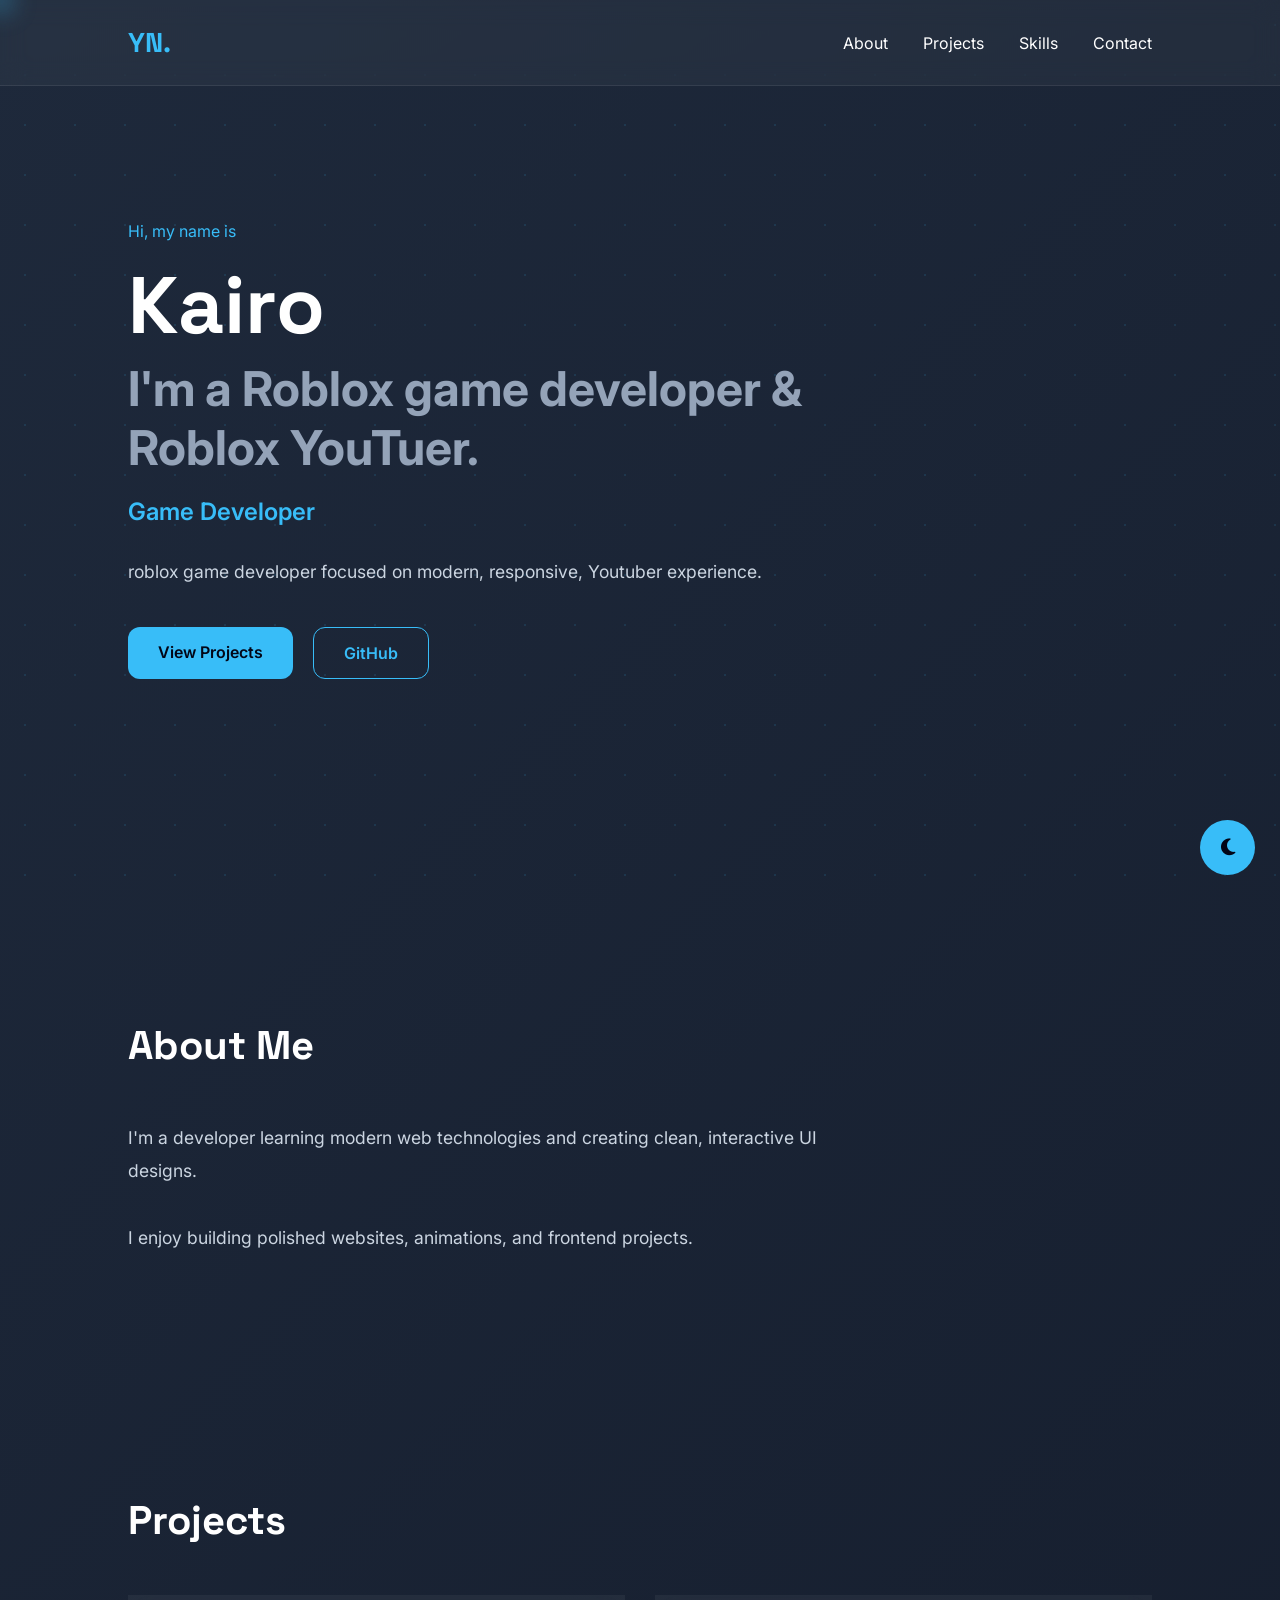
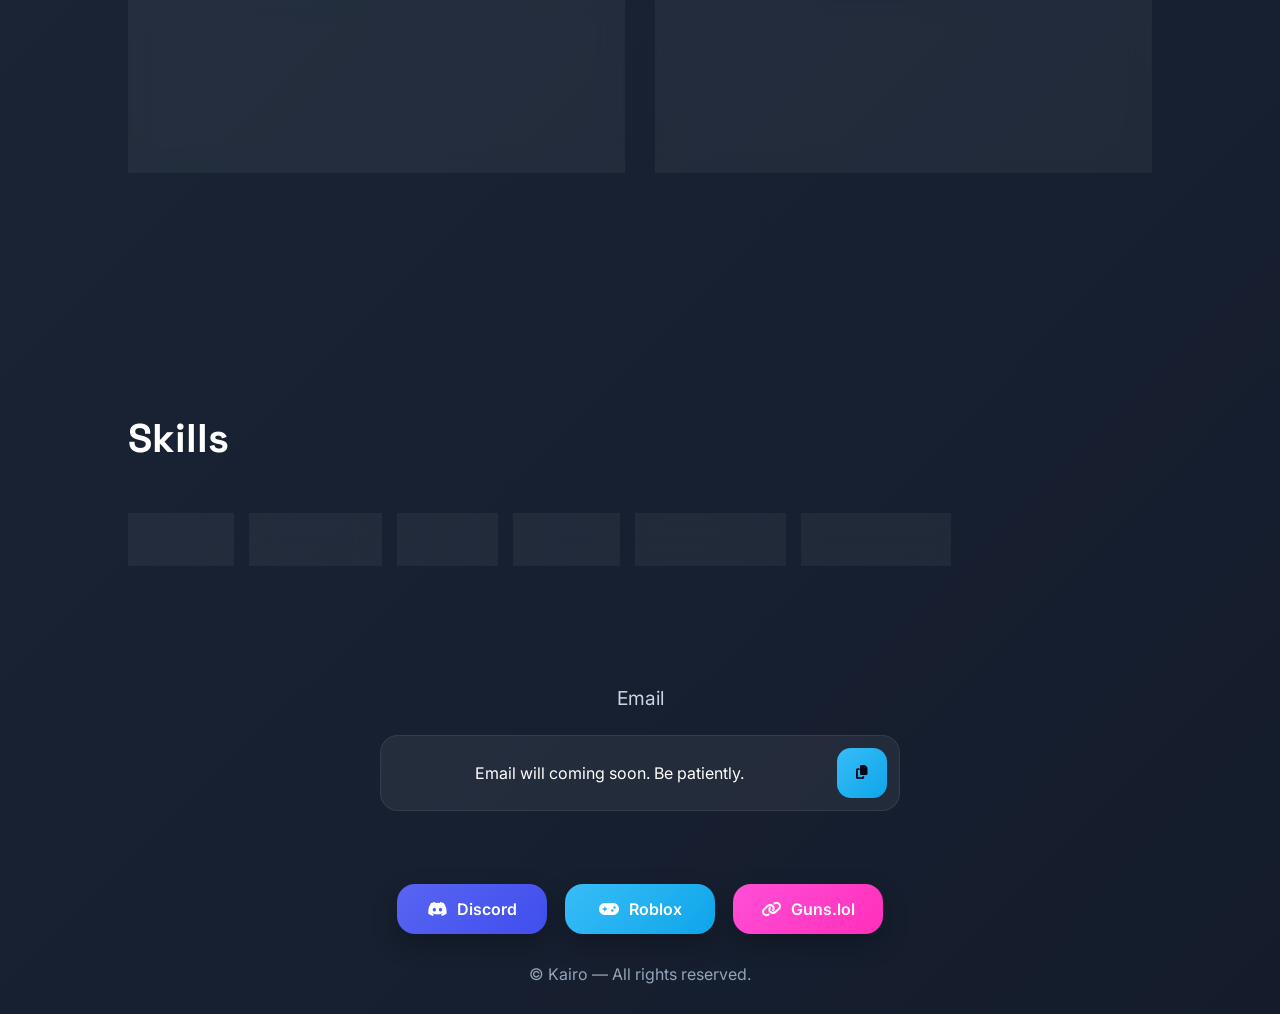
==== index.html @ af3f40e4 "Update index.html" ====
<!DOCTYPE html>
<html lang="en">
<head>
  <meta charset="UTF-8" />

  <meta
    name="viewport"
    content="width=device-width, initial-scale=1.0"
  />

  <link
  rel="icon"
  type="image/png"
  href="favicon.png"
  />
  
  <title>Kairo</title>

  <!-- GOOGLE FONTS -->

  <link rel="preconnect" href="https://fonts.googleapis.com">

  <link rel="preconnect" href="https://fonts.gstatic.com" crossorigin>

  <link
    href="https://fonts.googleapis.com/css2?family=Inter:wght@300;400;500;600;700&family=Space+Grotesk:wght@400;500;700&display=swap"
    rel="stylesheet"
  />

  <!-- FONT AWESOME -->

  <link
    rel="stylesheet"
    href="https://cdnjs.cloudflare.com/ajax/libs/font-awesome/6.5.1/css/all.min.css"
  />

  <link rel="stylesheet" href="style.css" />
</head>

<body>

  <!-- LOADER -->

<!-- LOADER -->

<div class="loader-wrapper">

  <div class="loader-container">

    <div class="loader"></div>

    <h1 class="loader-text">
      Initializing...
    </h1>

  </div>

</div>
  
  <!-- PARTICLES -->

  <div id="particles"></div>

  <!-- CURSOR -->

  <div class="cursor-glow"></div>

  <!-- NAVBAR -->

  <nav class="navbar">

    <div class="logo">YN.</div>

    <ul class="nav-links">

      <li><a href="#about">About</a></li>

      <li><a href="#projects">Projects</a></li>

      <li><a href="#skills">Skills</a></li>

      <li><a href="#contact">Contact</a></li>

    </ul>

  </nav>

  <!-- HERO -->

  <section class="hero">

    <div class="hero-content">

      <p class="intro">Hi, my name is</p>

      <h1>Kairo</h1>

      <h2>I'm a Roblox game developer & Roblox YouTuer.</h2>


      <div class="typing-text"></div>
      
      <p class="description">
        roblox game developer focused on modern,
        responsive, Youtuber experience.
      </p>

      <div class="hero-buttons">

        <a href="#projects" class="btn-primary">
          View Projects
        </a>

        <a
          href="https://github.com/"
          target="_blank"
          class="btn-secondary"
        >
          GitHub
        </a>

      </div>

    </div>

  </section>

  <!-- ABOUT -->

  <section id="about" class="section reveal">

    <h2 class="section-title">About Me</h2>

    <div class="about-text">

      <p>
        I'm a developer learning modern web
        technologies and creating clean,
        interactive UI designs.
      </p>

      <br>

      <p>
        I enjoy building polished websites,
        animations, and frontend projects.
      </p>

    </div>

  </section>

  <!-- PROJECTS -->

  <section id="projects" class="section reveal">

    <h2 class="section-title">Projects</h2>

    <div class="projects-grid">

      <div class="project-card">

        <img
          src="https://picsum.photos/500/300"
          alt="Project"
        />

        <div class="project-content">

          <h3>Portfolio Website</h3>

          <p>
            Professional animated developer
            portfolio website.
          </p>

          <div class="project-links">

            <a href="#">Live Demo</a>

            <a href="#">GitHub</a>

          </div>

        </div>

      </div>

      <div class="project-card">

        <img
          src="https://picsum.photos/501/300"
          alt="Project"
        />

        <div class="project-content">

          <h3>Weather App</h3>

          <p>
            Dynamic weather app using APIs
            and animated UI.
          </p>

          <div class="project-links">

            <a href="#">Live Demo</a>

            <a href="#">GitHub</a>

          </div>

        </div>

      </div>

    </div>

  </section>

  <!-- SKILLS -->

  <section id="skills" class="section reveal">

    <h2 class="section-title">Skills</h2>

    <div class="skills-grid">

      <div class="skill">Building</div>
      <div class="skill">UI Designer</div>
      <div class="skill">Playing</div>
      <div class="skill">Projects</div>
      <div class="skill">Server Design</div>
      <div class="skill">Role Designer</div>

    </div>

  </section>

<p class="contact-label">
  Email
</p>

<div class="copy-box">

  <input
    type="text"
    value="Email will coming soon. Be patiently."
    id="emailInput"
    readonly
  >

  <button onclick="copyEmail()">
    <i class="fa-solid fa-copy"></i>
  </button>

</div>

<p class="copy-message" id="copyMessage">
  Copied!
</p>

<div class="socials">

  <!-- DISCORD -->

  <a
    href="https://discord.com/"
    target="_blank"
    class="social-card discord"
  >

    <i class="fa-brands fa-discord"></i>

    <span>Discord</span>

  </a>

  <!-- ROBLOX -->

  <a
    href="https://www.roblox.com/"
    target="_blank"
    class="social-card roblox"
  >

    <i class="fa-solid fa-gamepad"></i>

    <span>Roblox</span>

  </a>

  <!-- GUNS.LOL -->

  <a
    href="https://guns.lol/"
    target="_blank"
    class="social-card guns"
  >

    <i class="fa-solid fa-link"></i>

    <span>Guns.lol</span>

  </a>

</div>
  
  <!-- FOOTER -->

  <footer>
    <p>© Kairo — All rights reserved.</p>
  </footer>

  <!-- THEME TOGGLE -->

  <button id="theme-toggle">

    <i class="fa-solid fa-moon"></i>

  </button>

  <script src="script.js"></script>

</body>
</html>
---- style.css ----
* {
  margin: 0;
  padding: 0;
  box-sizing: border-box;
}

html {
  scroll-behavior: smooth;
}

body {
  font-family: 'Inter', sans-serif;

  background: linear-gradient(
    -45deg,
    #020617,
    #0f172a,
    #111827,
    #1e293b
  );

  background-size: 400% 400%;

  animation: gradientMove 15s ease infinite;

  color: white;

  overflow-x: hidden;
}

/* BACKGROUND */

@keyframes gradientMove {

  0% {
    background-position: 0% 50%;
  }

  50% {
    background-position: 100% 50%;
  }

  100% {
    background-position: 0% 50%;
  }
}

/* PARTICLES */

#particles {
  position: fixed;

  top: 0;
  left: 0;

  width: 100%;
  height: 100%;

  z-index: -1;

  pointer-events: none;

  background-image:
  radial-gradient(
  rgba(56,189,248,0.12) 1px,
  transparent 1px);

  background-size: 50px 50px;

  animation: particlesMove 30s linear infinite;
}

@keyframes particlesMove {

  from {
    transform: translateY(0px);
  }

  to {
    transform: translateY(-100px);
  }
}

/* =========================
   LOADER SCREEN
========================= */

.loader-wrapper {

  position: fixed;

  top: 0;
  left: 0;

  width: 100%;
  height: 100vh;

  background: #020617;

  display: flex;
  justify-content: center;
  align-items: center;

  z-index: 999999;

  transition:
  opacity 0.8s ease,
  visibility 0.8s ease;
}

.loader-wrapper.fade {

  opacity: 0;

  visibility: hidden;
}

/* LOADER CONTENT */

.loader-container {

  display: flex;

  flex-direction: column;

  align-items: center;

  gap: 30px;
}

/* SPINNER */

.loader {

  width: 90px;
  height: 90px;

  border-radius: 50%;

  border: 6px solid #1e293b;

  border-top: 6px solid #38bdf8;

  animation: spin 1s linear infinite;
}

@keyframes spin {

  from {
    transform: rotate(0deg);
  }

  to {
    transform: rotate(360deg);
  }
}

/* TEXT */

.loader-text {

  font-family: 'Space Grotesk', sans-serif;

  font-size: 2rem;

  color: #38bdf8;

  letter-spacing: 2px;

  animation: pulse 1.5s infinite;
}

@keyframes pulse {

  0% {
    opacity: 0.4;
  }

  50% {
    opacity: 1;
  }

  100% {
    opacity: 0.4;
  }
}

/* NAVBAR */

.navbar {
  position: fixed;

  width: 100%;

  top: 0;
  left: 0;

  padding: 25px 10%;

  display: flex;
  justify-content: space-between;
  align-items: center;

  z-index: 1000;

  background: rgba(255,255,255,0.04);

  backdrop-filter: blur(12px);

  border-bottom:
  1px solid rgba(255,255,255,0.08);
}

.logo {
  font-size: 1.7rem;

  font-weight: bold;

  color: #38bdf8;

  font-family: 'Space Grotesk', sans-serif;
}

.nav-links {
  display: flex;

  list-style: none;

  gap: 35px;
}

.nav-links a {
  color: white;

  text-decoration: none;

  position: relative;

  transition: 0.3s ease;

  display: inline-block;
}

.nav-links a:hover {
  transform: scale(1.12);

  color: #38bdf8;
}

.nav-links a::after {
  content: "";

  position: absolute;

  left: 0;
  bottom: -6px;

  width: 0%;
  height: 2px;

  background: #38bdf8;

  transition: width 0.3s ease;
}

.nav-links a:hover::after {
  width: 100%;
}

/* HERO */

.hero {
  min-height: 100vh;

  display: flex;
  align-items: center;

  padding: 0 10%;
}

.hero-content {
  max-width: 800px;

  animation: fadeUp 1.2s ease;
}

@keyframes fadeUp {

  from {
    opacity: 0;
    transform: translateY(40px);
  }

  to {
    opacity: 1;
    transform: translateY(0);
  }
}

.intro {
  color: #38bdf8;

  margin-bottom: 20px;
}

.hero h1 {
  font-size: 5rem;

  line-height: 1.1;

  font-family: 'Space Grotesk', sans-serif;
}

.hero h2 {
  font-size: 3rem;

  color: #94a3b8;

  margin-top: 10px;
}

.typing-text {
  margin-top: 20px;

  color: #38bdf8;

  font-size: 1.5rem;

  font-weight: 600;
}

.description {
  margin-top: 30px;

  color: #cbd5e1;

  font-size: 1.1rem;

  line-height: 1.8;

  max-width: 650px;
}

/* BUTTONS */

.hero-buttons {
  margin-top: 40px;

  display: flex;

  gap: 20px;

  flex-wrap: wrap;
}

.btn-primary,
.btn-secondary {

  padding: 15px 30px;

  border-radius: 12px;

  text-decoration: none;

  font-weight: 600;

  transition: all 0.3s ease;
}

.btn-primary {
  background: #38bdf8;

  color: #020617;
}

.btn-secondary {
  border: 1px solid #38bdf8;

  color: #38bdf8;
}

.btn-primary:hover,
.btn-secondary:hover {

  transform:
  translateY(-4px)
  scale(1.05);

  box-shadow:
  0 10px 30px rgba(56,189,248,0.3);
}

.btn-secondary:hover {
  background: #38bdf8;

  color: #020617;
}

/* SECTIONS */

.section {
  padding: 120px 10%;
}

.section-title {
  font-size: 2.5rem;

  margin-bottom: 50px;

  font-family: 'Space Grotesk', sans-serif;
}

/* REVEAL */

.reveal {
  opacity: 0;

  transform: translateY(80px);

  transition: all 1s ease;
}

.reveal.active {
  opacity: 1;

  transform: translateY(0);
}

/* ABOUT */

.about-text {
  max-width: 700px;

  color: #cbd5e1;

  line-height: 1.9;

  font-size: 1.1rem;
}

/* PROJECTS */

.projects-grid {
  display: grid;

  grid-template-columns:
  repeat(auto-fit, minmax(320px, 1fr));

  gap: 30px;
}

.project-card {
  background: rgba(255,255,255,0.05);

  backdrop-filter: blur(12px);

  border:
  1px solid rgba(255,255,255,0.08);

  border-radius: 22px;

  overflow: hidden;

  transition:
  transform 0.35s ease,
  box-shadow 0.35s ease;
}

.project-card:hover {

  transform:
  translateY(-10px)
  scale(1.02);

  box-shadow:
  0 20px 40px rgba(0,0,0,0.35);
}

.project-card img {
  width: 100%;

  display: block;
}

.project-content {
  padding: 25px;
}

.project-content h3 {
  margin-bottom: 15px;
}

.project-content p {
  color: #cbd5e1;

  line-height: 1.7;
}

.project-links {
  margin-top: 20px;

  display: flex;

  gap: 20px;
}

.project-links a {
  color: #38bdf8;

  text-decoration: none;
}

/* SKILLS */

.skills-grid {
  display: flex;

  flex-wrap: wrap;

  gap: 15px;
}

.skill {
  background: rgba(255,255,255,0.05);

  border:
  1px solid rgba(255,255,255,0.08);

  backdrop-filter: blur(12px);

  padding: 15px 22px;

  border-radius: 12px;

  transition: 0.3s ease;
}

.skill:hover {
  transform: scale(1.08);

  background: rgba(56,189,248,0.15);
}

/* =========================
   CONTACT CARD
========================= */

.contact-card {

  max-width: 700px;

  margin: auto;

  padding: 45px;

  border-radius: 26px;

  background:
  rgba(255,255,255,0.05);

  border:
  1px solid rgba(255,255,255,0.08);

  backdrop-filter: blur(14px);

  text-align: center;

  box-shadow:
  0 20px 50px rgba(0,0,0,0.35);
}

/* LABEL */

.contact-label {

  font-size: 1.2rem;

  margin-bottom: 25px;

  color: #cbd5e1;

  text-align: center;
}

/* =========================
   COPY BOX
========================= */

.copy-box {

  width: 100%;

  max-width: 520px;

  margin: auto;

  display: flex;

  align-items: center;

  justify-content: center;

  gap: 12px;

  padding: 12px;

  border-radius: 18px;

  background:
  rgba(255,255,255,0.06);

  border:
  1px solid rgba(255,255,255,0.08);
}

/* INPUT */

.copy-box input {

  flex: 1;

  border: none;

  outline: none;

  background: transparent;

  color: white;

  font-size: 1rem;

  text-align: center;

  font-family: inherit;
}

/* BUTTON */

.copy-box button {

  width: 50px;
  height: 50px;

  border: none;

  border-radius: 14px;

  cursor: pointer;

  background:
  linear-gradient(
    135deg,
    #38bdf8,
    #0ea5e9
  );

  color: #020617;

  transition: 0.3s ease;
}

.copy-box button:hover {

  transform:
  scale(1.08);

  box-shadow:
  0 10px 25px rgba(56,189,248,0.35);
}

/* =========================
   COPIED TEXT
========================= */

.copy-message {

  margin-top: 18px;

  text-align: center;

  color: #38bdf8;

  opacity: 0;

  transition: 0.3s ease;
}

.copy-message.show {

  opacity: 1;
}

/* =========================
   SOCIALS
========================= */

.socials {

  margin-top: 35px;

  display: flex;

  justify-content: center;

  align-items: center;

  flex-wrap: wrap;

  gap: 18px;
}

/* BASE SOCIAL CARD */

.social-card {

  min-width: 150px;

  display: flex;

  justify-content: center;

  align-items: center;

  gap: 10px;

  padding: 15px 24px;

  border-radius: 18px;

  text-decoration: none;

  color: white;

  font-weight: 600;

  transition: 0.3s ease;

  box-shadow:
  0 10px 25px rgba(0,0,0,0.25);
}

.social-card:hover {

  transform:
  translateY(-6px)
  scale(1.05);
}

/* DISCORD */

.discord {

  background:
  linear-gradient(
    135deg,
    #5865F2,
    #404EED
  );
}

.discord:hover {

  box-shadow:
  0 12px 30px rgba(88,101,242,0.45);
}

/* ROBLOX */

.roblox {

  background:
  linear-gradient(
    135deg,
    #38bdf8,
    #0ea5e9
  );
}

.roblox:hover {

  box-shadow:
  0 12px 30px rgba(56,189,248,0.45);
}

/* GUNS */

.guns {

  background:
  linear-gradient(
    135deg,
    #ff4fd8,
    #ff2fb9
  );
}

.guns:hover {

  box-shadow:
  0 12px 30px rgba(255,79,216,0.45);
}
/* FOOTER */

footer {
  padding: 30px;

  text-align: center;

  color: #94a3b8;
}

/* CURSOR */

.cursor-glow {
  width: 25px;
  height: 25px;

  background: rgba(56,189,248,0.4);

  border-radius: 50%;

  position: fixed;

  pointer-events: none;

  filter: blur(12px);

  z-index: 9999;

  transform: translate(-50%, -50%);
}

/* =========================
   COPY BOX CENTER
========================= */

.copy-box {

  display: flex;

  align-items: center;

  justify-content: center;

  gap: 12px;

  background:
  rgba(255,255,255,0.06);

  border:
  1px solid rgba(255,255,255,0.08);

  padding: 12px;

  border-radius: 18px;

  max-width: 520px;

  margin: auto;
}

/* INPUT */

.copy-box input {

  flex: 1;

  border: none;

  outline: none;

  background: transparent;

  color: white;

  font-size: 1rem;

  text-align: center;
}

/* THEME BUTTON */

#theme-toggle {

  position: fixed;

  bottom: 25px;
  right: 25px;

  width: 55px;
  height: 55px;

  border: none;

  border-radius: 50%;

  background: #38bdf8;

  color: #020617;

  font-size: 1.2rem;

  cursor: pointer;

  z-index: 99999;

  transition: 0.3s ease;
}

#theme-toggle:hover {
  transform: scale(1.1);
}

/* LIGHT MODE */

body.light {
  background: #f8fafc;

  color: #020617;
}

body.light .navbar,
body.light .project-card,
body.light .skill {

  background: rgba(255,255,255,0.7);

  color: #020617;
}

body.light .description,
body.light .about-text,
body.light .contact-text,
body.light .project-content p {

  color: #334155;
}

body.light .nav-links a {
  color: #020617;
}

/* ACTIVE NAV LINK */

.nav-links a.active-link {

  color: #38bdf8;

  transform: scale(1.12);
}

.nav-links a.active-link::after {

  width: 100%;
}

/* MOBILE */

@media (max-width: 768px) {

  .navbar {
    padding: 20px 5%;
  }

  .nav-links {
    display: none;
  }

  .hero {
    padding: 0 5%;
  }

  .hero h1 {
    font-size: 3rem;
  }

  .hero h2 {
    font-size: 2rem;
  }

  .section {
    padding: 100px 5%;
  }
}
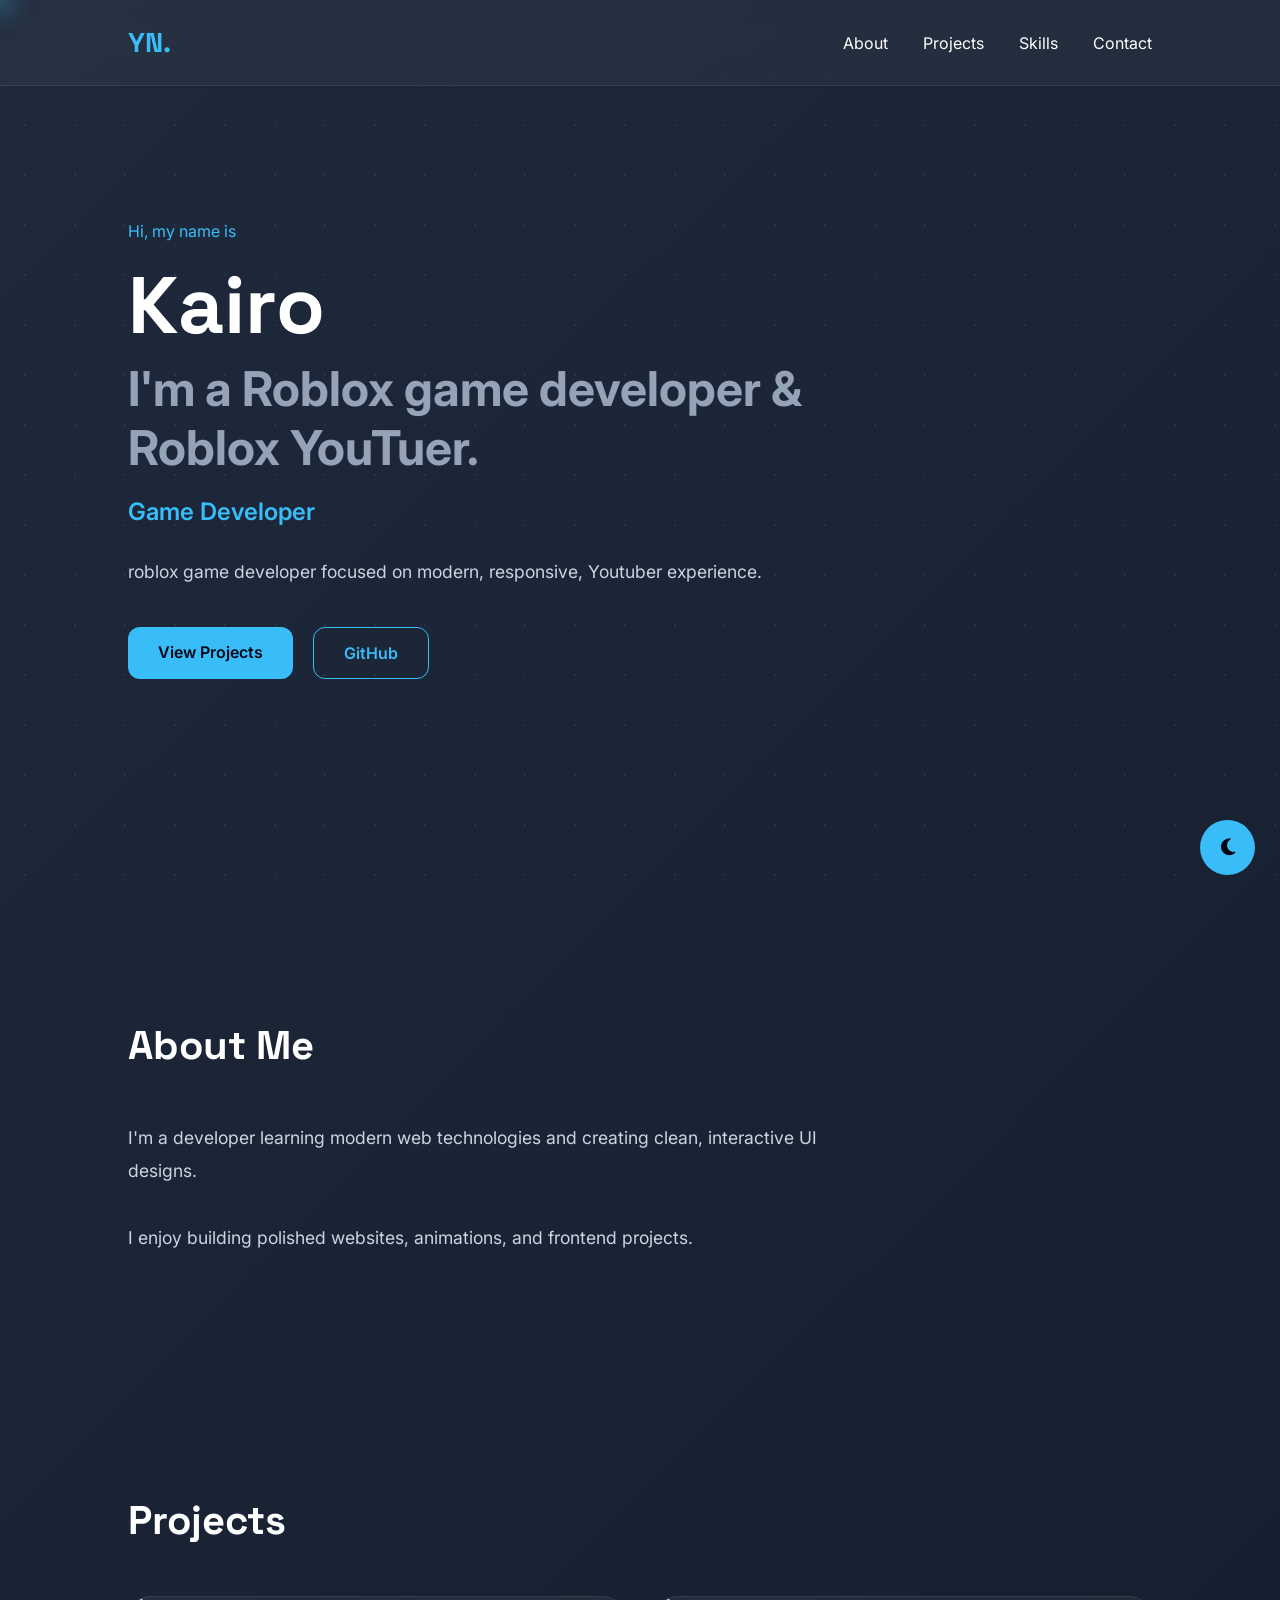
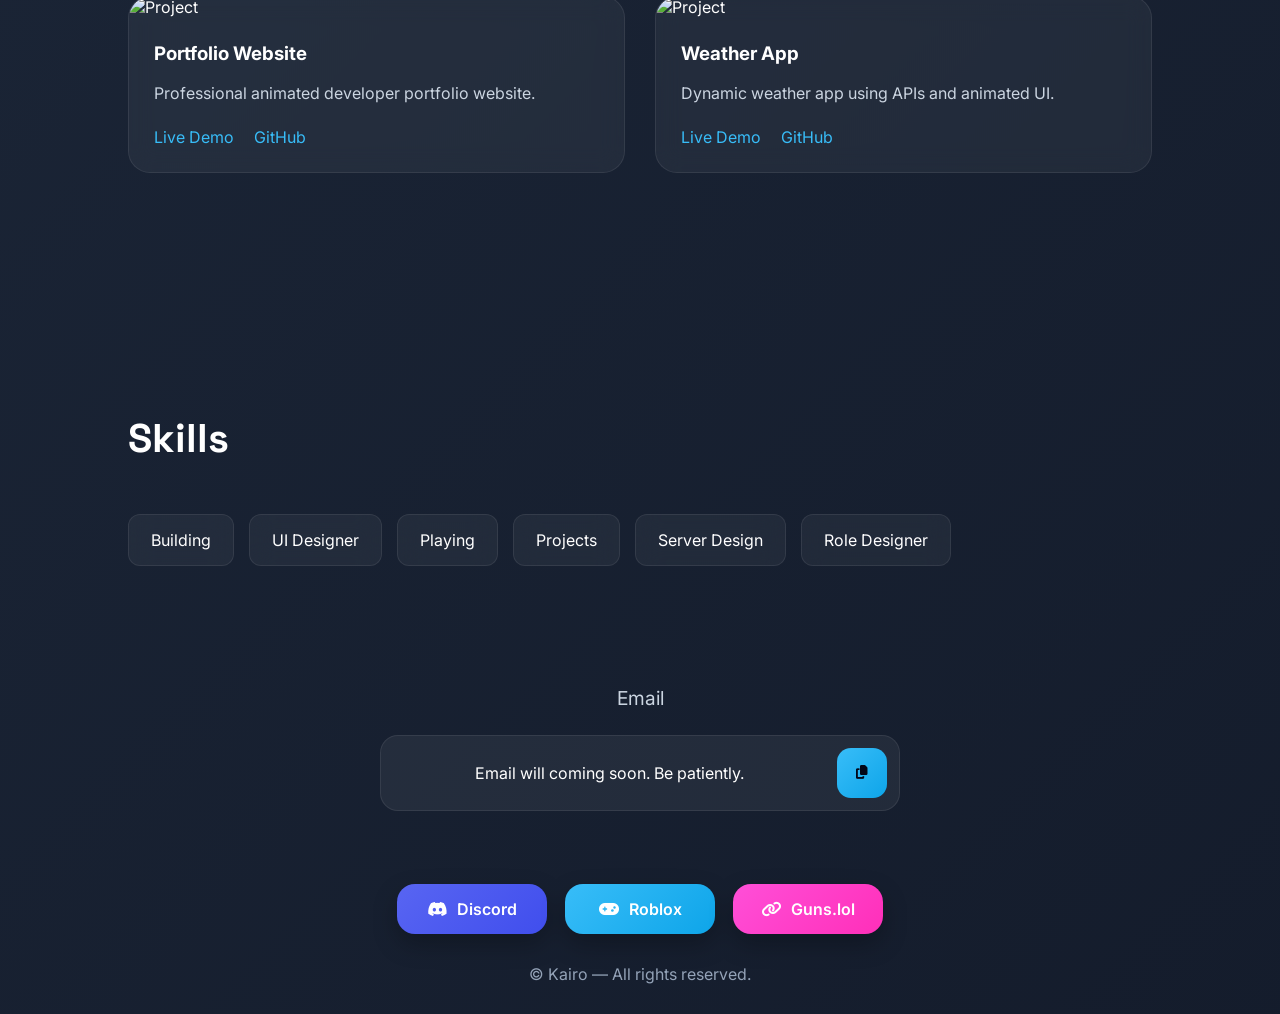
==== commit 6dfc92e8: "Update index.html" ====
--- a/index.html
+++ b/index.html
@@ -293,7 +293,7 @@
   <!-- GUNS.LOL -->
 
   <a
-    href="https://guns.lol/"
+    href="https://guns.lol/kairo_official."
     target="_blank"
     class="social-card guns"
   >
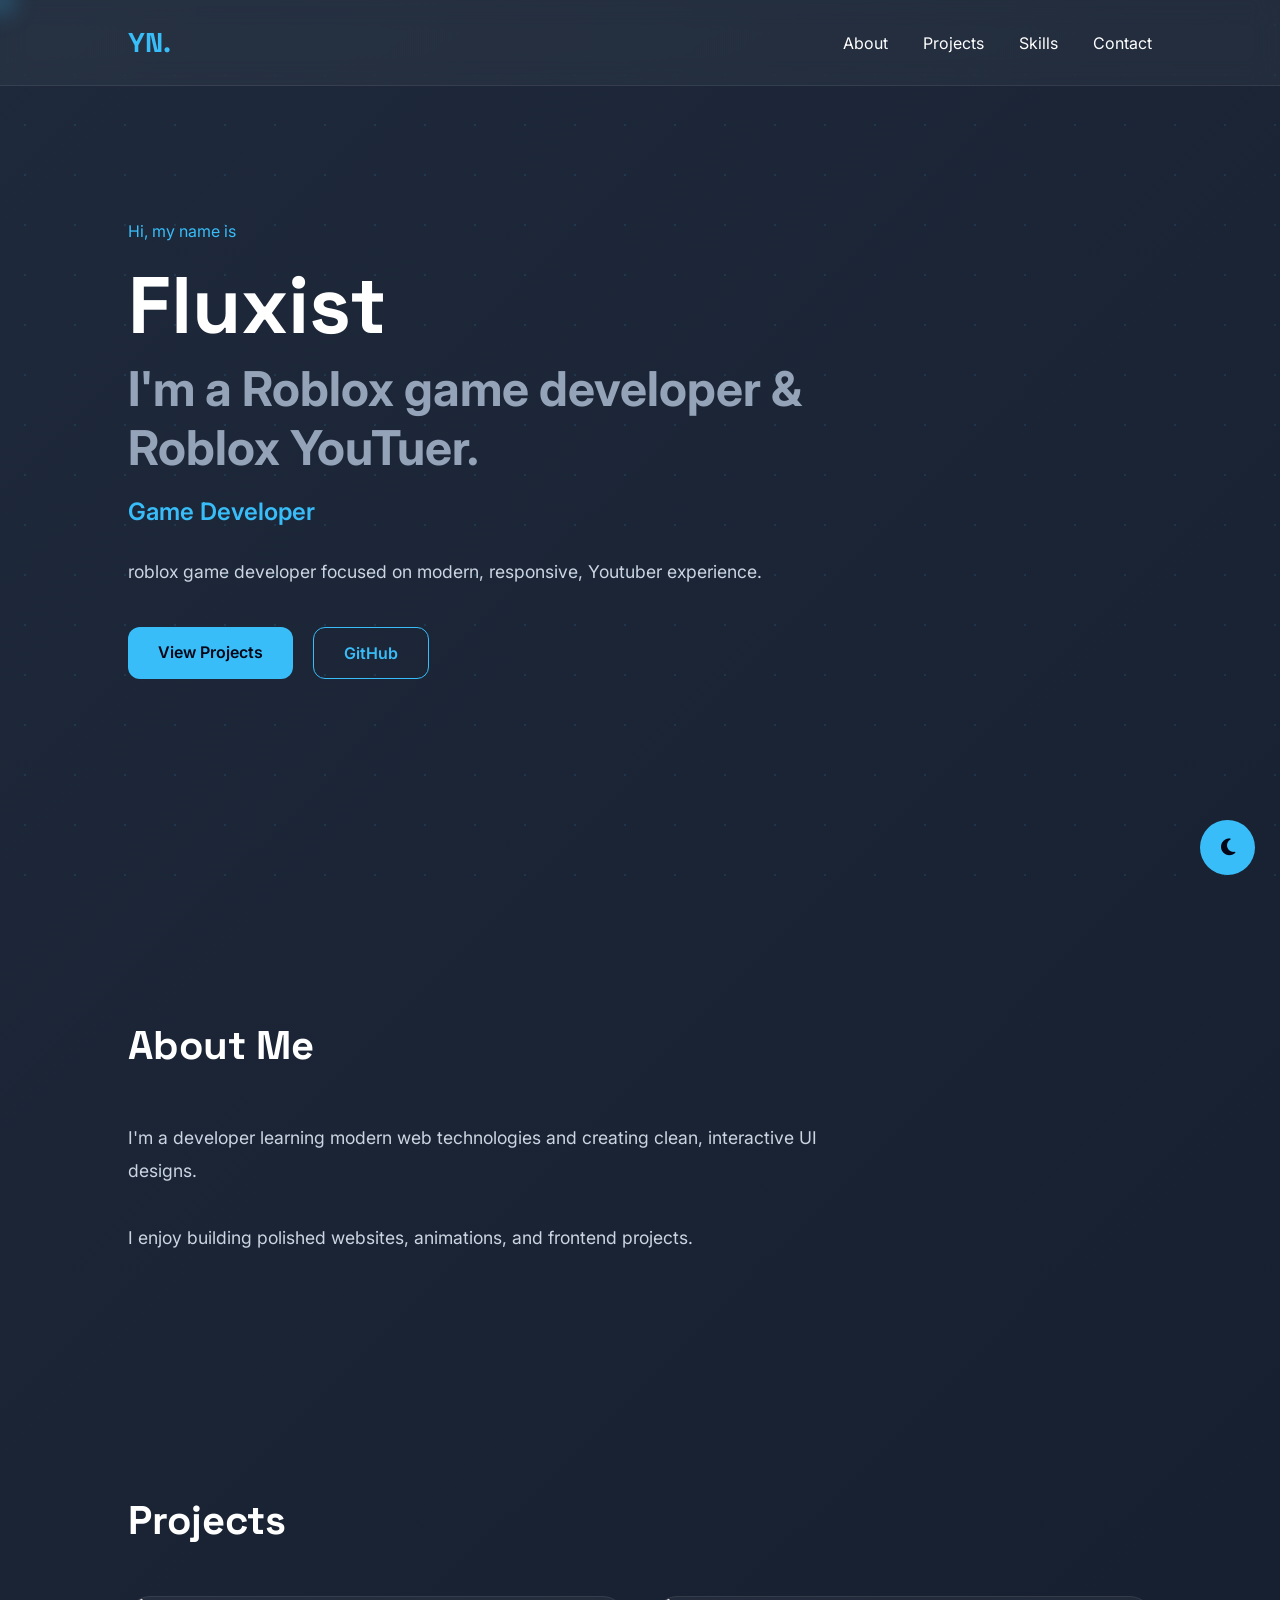
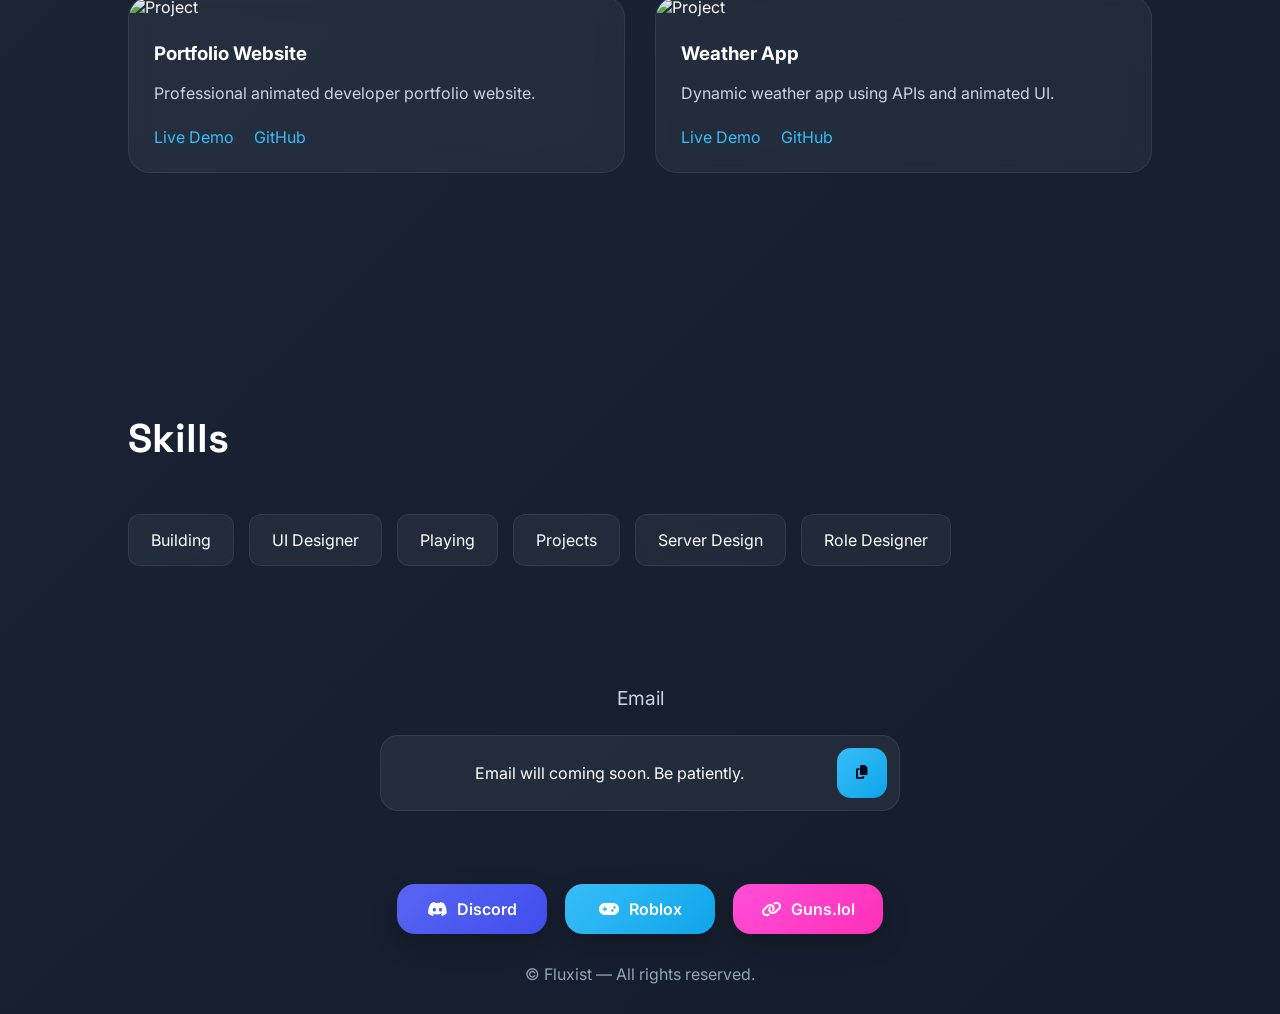
==== commit 197e30fe: "Update index.html" ====
--- a/index.html
+++ b/index.html
@@ -14,7 +14,7 @@
   href="favicon.png"
   />
   
-  <title>Kairo</title>
+  <title>Fluxist</title>
 
   <!-- GOOGLE FONTS -->
 
@@ -93,7 +93,7 @@
 
       <p class="intro">Hi, my name is</p>
 
-      <h1>Kairo</h1>
+      <h1>Fluxist</h1>
 
       <h2>I'm a Roblox game developer & Roblox YouTuer.</h2>
 
@@ -309,7 +309,7 @@
   <!-- FOOTER -->
 
   <footer>
-    <p>© Kairo — All rights reserved.</p>
+    <p>© Fluxist — All rights reserved.</p>
   </footer>
 
   <!-- THEME TOGGLE -->
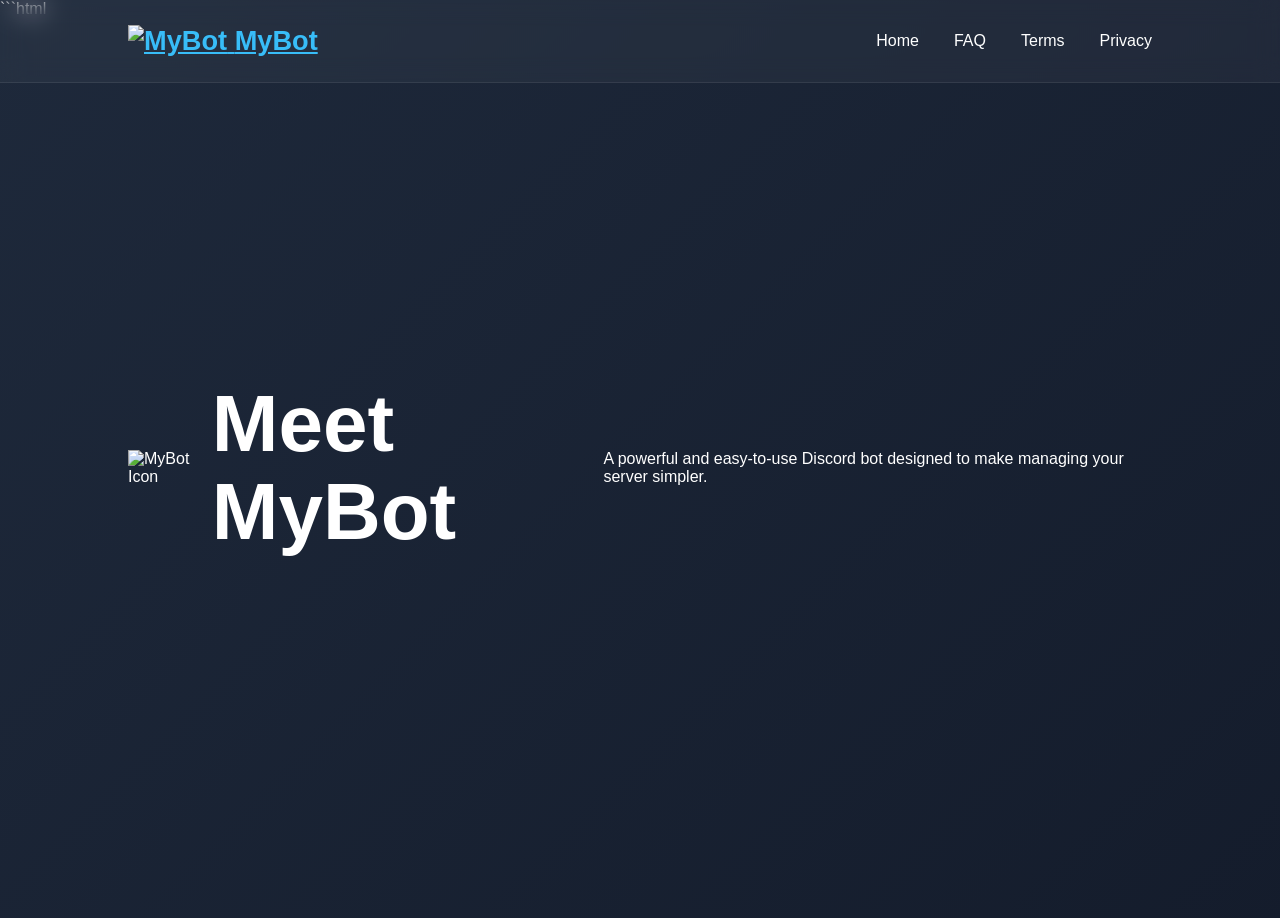
==== commit ef3bb3d0: "Update index.html" ====
--- a/index.html
+++ b/index.html
@@ -1,326 +1,73 @@
+```html
 <!DOCTYPE html>
 <html lang="en">
 <head>
-  <meta charset="UTF-8" />
+  <meta charset="UTF-8">
+
+  <meta name="viewport" content="width=device-width, initial-scale=1.0">
 
   <meta
-    name="viewport"
-    content="width=device-width, initial-scale=1.0"
-  />
+    name="description"
+    content="MyBot is a powerful Discord bot built to make your server better."
+  >
 
+  <title>MyBot — Discord Bot</title>
+
+  <!-- Favicon -->
   <link
-  rel="icon"
-  type="image/png"
-  href="favicon.png"
-  />
-  
-  <title>Fluxist</title>
+    rel="icon"
+    type="image/png"
+    href="assets/bot-icon.png"
+  >
 
-  <!-- GOOGLE FONTS -->
-
-  <link rel="preconnect" href="https://fonts.googleapis.com">
-
-  <link rel="preconnect" href="https://fonts.gstatic.com" crossorigin>
-
-  <link
-    href="https://fonts.googleapis.com/css2?family=Inter:wght@300;400;500;600;700&family=Space+Grotesk:wght@400;500;700&display=swap"
-    rel="stylesheet"
-  />
-
-  <!-- FONT AWESOME -->
-
-  <link
-    rel="stylesheet"
-    href="https://cdnjs.cloudflare.com/ajax/libs/font-awesome/6.5.1/css/all.min.css"
-  />
-
-  <link rel="stylesheet" href="style.css" />
+  <link rel="stylesheet" href="style.css">
 </head>
 
 <body>
 
-  <!-- LOADER -->
-
-<!-- LOADER -->
-
-<div class="loader-wrapper">
-
-  <div class="loader-container">
-
-    <div class="loader"></div>
-
-    <h1 class="loader-text">
-      Initializing...
-    </h1>
-
-  </div>
-
-</div>
-  
-  <!-- PARTICLES -->
-
-  <div id="particles"></div>
-
-  <!-- CURSOR -->
-
-  <div class="cursor-glow"></div>
-
-  <!-- NAVBAR -->
-
+  <!-- Navigation -->
   <nav class="navbar">
 
-    <div class="logo">YN.</div>
+    <a href="index.html" class="logo">
+      <img
+        src="assets/bot-icon.png"
+        alt="MyBot"
+      >
+      <span>MyBot</span>
+    </a>
 
-    <ul class="nav-links">
-
-      <li><a href="#about">About</a></li>
-
-      <li><a href="#projects">Projects</a></li>
-
-      <li><a href="#skills">Skills</a></li>
-
-      <li><a href="#contact">Contact</a></li>
-
-    </ul>
+    <div class="nav-links">
+      <a href="index.html">Home</a>
+      <a href="faq.html">FAQ</a>
+      <a href="tos.html">Terms</a>
+      <a href="privacy.html">Privacy</a>
+    </div>
 
   </nav>
 
-  <!-- HERO -->
 
-  <section class="hero">
+  <!-- Hero -->
+  <main>
 
-    <div class="hero-content">
+    <section class="hero">
 
-      <p class="intro">Hi, my name is</p>
+      <img
+        src="assets/bot-icon.png"
+        alt="MyBot Icon"
+        class="bot-icon"
+      >
 
-      <h1>Fluxist</h1>
+      <h1>
+        Meet <span>MyBot</span>
+      </h1>
 
-      <h2>I'm a Roblox game developer & Roblox YouTuer.</h2>
-
-
-      <div class="typing-text"></div>
-      
-      <p class="description">
-        roblox game developer focused on modern,
-        responsive, Youtuber experience.
+      <p class="hero-description">
+        A powerful and easy-to-use Discord bot designed
+        to make managing your server simpler.
       </p>
 
       <div class="hero-buttons">
 
-        <a href="#projects" class="btn-primary">
-          View Projects
-        </a>
-
         <a
-          href="https://github.com/"
-          target="_blank"
-          class="btn-secondary"
-        >
-          GitHub
-        </a>
-
-      </div>
-
-    </div>
-
-  </section>
-
-  <!-- ABOUT -->
-
-  <section id="about" class="section reveal">
-
-    <h2 class="section-title">About Me</h2>
-
-    <div class="about-text">
-
-      <p>
-        I'm a developer learning modern web
-        technologies and creating clean,
-        interactive UI designs.
-      </p>
-
-      <br>
-
-      <p>
-        I enjoy building polished websites,
-        animations, and frontend projects.
-      </p>
-
-    </div>
-
-  </section>
-
-  <!-- PROJECTS -->
-
-  <section id="projects" class="section reveal">
-
-    <h2 class="section-title">Projects</h2>
-
-    <div class="projects-grid">
-
-      <div class="project-card">
-
-        <img
-          src="https://picsum.photos/500/300"
-          alt="Project"
-        />
-
-        <div class="project-content">
-
-          <h3>Portfolio Website</h3>
-
-          <p>
-            Professional animated developer
-            portfolio website.
-          </p>
-
-          <div class="project-links">
-
-            <a href="#">Live Demo</a>
-
-            <a href="#">GitHub</a>
-
-          </div>
-
-        </div>
-
-      </div>
-
-      <div class="project-card">
-
-        <img
-          src="https://picsum.photos/501/300"
-          alt="Project"
-        />
-
-        <div class="project-content">
-
-          <h3>Weather App</h3>
-
-          <p>
-            Dynamic weather app using APIs
-            and animated UI.
-          </p>
-
-          <div class="project-links">
-
-            <a href="#">Live Demo</a>
-
-            <a href="#">GitHub</a>
-
-          </div>
-
-        </div>
-
-      </div>
-
-    </div>
-
-  </section>
-
-  <!-- SKILLS -->
-
-  <section id="skills" class="section reveal">
-
-    <h2 class="section-title">Skills</h2>
-
-    <div class="skills-grid">
-
-      <div class="skill">Building</div>
-      <div class="skill">UI Designer</div>
-      <div class="skill">Playing</div>
-      <div class="skill">Projects</div>
-      <div class="skill">Server Design</div>
-      <div class="skill">Role Designer</div>
-
-    </div>
-
-  </section>
-
-<p class="contact-label">
-  Email
-</p>
-
-<div class="copy-box">
-
-  <input
-    type="text"
-    value="Email will coming soon. Be patiently."
-    id="emailInput"
-    readonly
-  >
-
-  <button onclick="copyEmail()">
-    <i class="fa-solid fa-copy"></i>
-  </button>
-
-</div>
-
-<p class="copy-message" id="copyMessage">
-  Copied!
-</p>
-
-<div class="socials">
-
-  <!-- DISCORD -->
-
-  <a
-    href="https://discord.com/"
-    target="_blank"
-    class="social-card discord"
-  >
-
-    <i class="fa-brands fa-discord"></i>
-
-    <span>Discord</span>
-
-  </a>
-
-  <!-- ROBLOX -->
-
-  <a
-    href="https://www.roblox.com/"
-    target="_blank"
-    class="social-card roblox"
-  >
-
-    <i class="fa-solid fa-gamepad"></i>
-
-    <span>Roblox</span>
-
-  </a>
-
-  <!-- GUNS.LOL -->
-
-  <a
-    href="https://guns.lol/kairo_official."
-    target="_blank"
-    class="social-card guns"
-  >
-
-    <i class="fa-solid fa-link"></i>
-
-    <span>Guns.lol</span>
-
-  </a>
-
-</div>
-  
-  <!-- FOOTER -->
-
-  <footer>
-    <p>© Fluxist — All rights reserved.</p>
-  </footer>
-
-  <!-- THEME TOGGLE -->
-
-  <button id="theme-toggle">
-
-    <i class="fa-solid fa-moon"></i>
-
-  </button>
-
-  <script src="script.js"></script>
-
-</body>
-</html>
+          href
+```
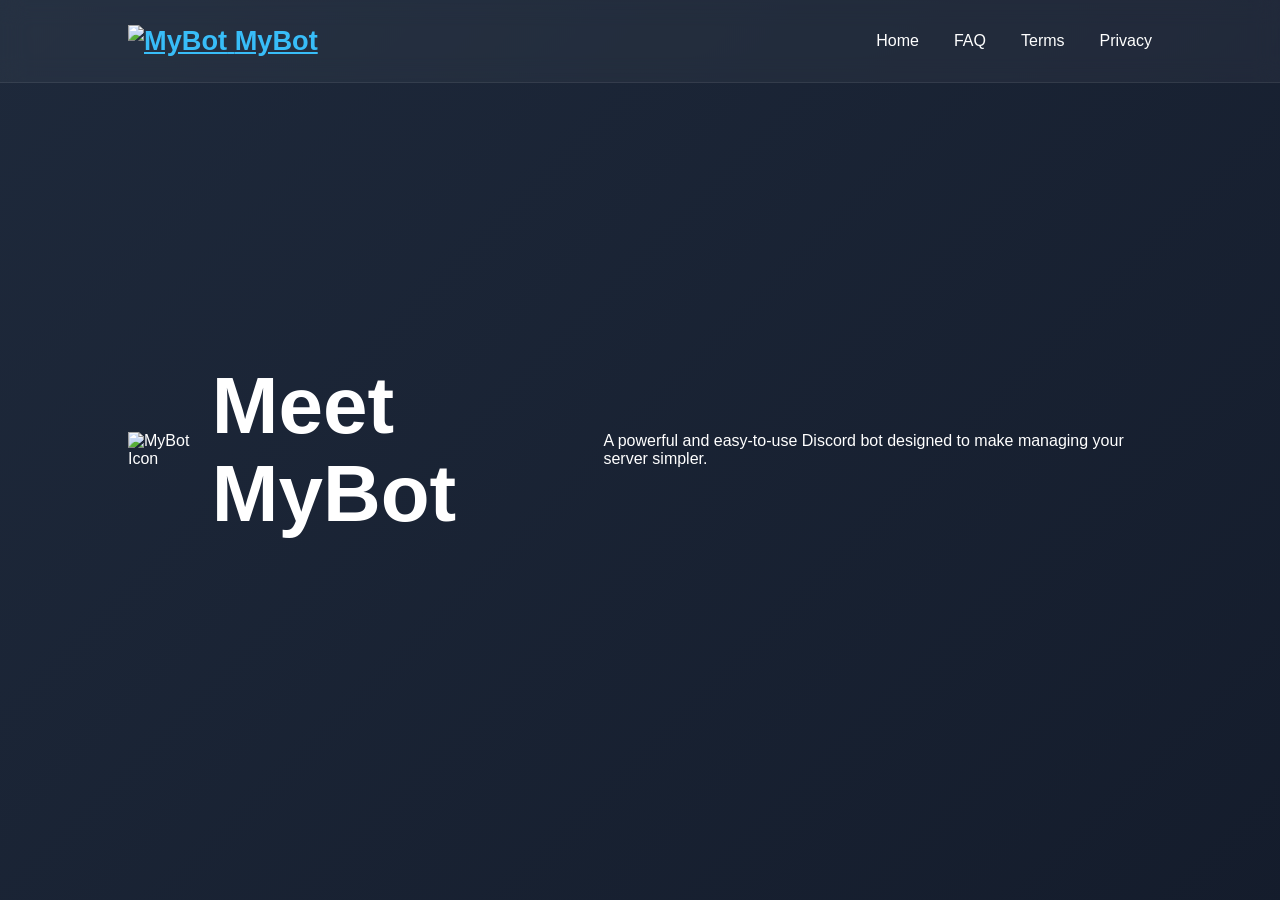
==== commit aee8543d: "Fix HTML syntax issues in index.html" ====
--- a/index.html
+++ b/index.html
@@ -1,4 +1,3 @@
-```html
 <!DOCTYPE html>
 <html lang="en">
 <head>
@@ -70,4 +69,3 @@
 
         <a
           href
-```
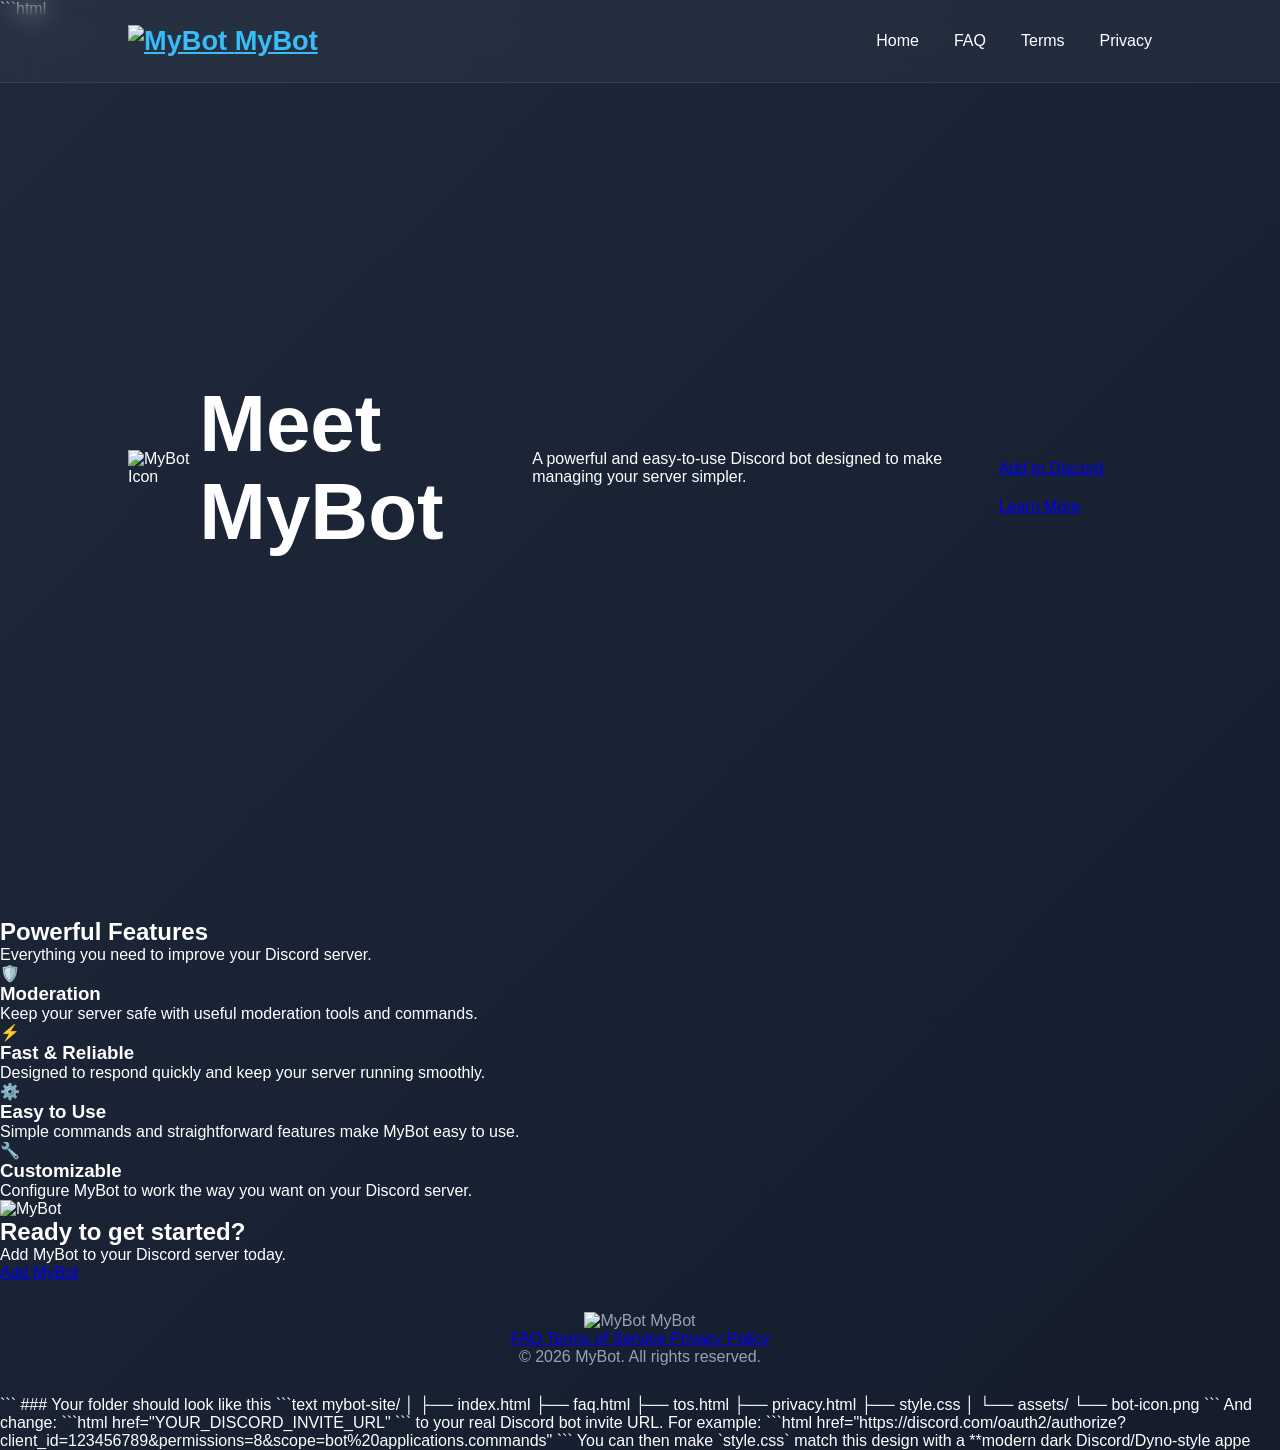
==== commit 4ac02ad4: "Update index.html" ====
--- a/index.html
+++ b/index.html
@@ -1,3 +1,4 @@
+```html
 <!DOCTYPE html>
 <html lang="en">
 <head>
@@ -68,4 +69,214 @@
       <div class="hero-buttons">
 
         <a
-          href
+          href="YOUR_DISCORD_INVITE_URL"
+          class="invite-button"
+          target="_blank"
+          rel="noopener noreferrer"
+        >
+          Add to Discord
+        </a>
+
+        <a
+          href="faq.html"
+          class="secondary-button"
+        >
+          Learn More
+        </a>
+
+      </div>
+
+    </section>
+
+
+    <!-- Features -->
+    <section class="features">
+
+      <div class="section-heading">
+        <h2>Powerful Features</h2>
+
+        <p>
+          Everything you need to improve your Discord server.
+        </p>
+      </div>
+
+
+      <div class="feature-grid">
+
+        <div class="feature-card">
+
+          <div class="feature-icon">
+            🛡️
+          </div>
+
+          <h3>Moderation</h3>
+
+          <p>
+            Keep your server safe with useful moderation
+            tools and commands.
+          </p>
+
+        </div>
+
+
+        <div class="feature-card">
+
+          <div class="feature-icon">
+            ⚡
+          </div>
+
+          <h3>Fast & Reliable</h3>
+
+          <p>
+            Designed to respond quickly and keep your
+            server running smoothly.
+          </p>
+
+        </div>
+
+
+        <div class="feature-card">
+
+          <div class="feature-icon">
+            ⚙️
+          </div>
+
+          <h3>Easy to Use</h3>
+
+          <p>
+            Simple commands and straightforward features
+            make MyBot easy to use.
+          </p>
+
+        </div>
+
+
+        <div class="feature-card">
+
+          <div class="feature-icon">
+            🔧
+          </div>
+
+          <h3>Customizable</h3>
+
+          <p>
+            Configure MyBot to work the way you want
+            on your Discord server.
+          </p>
+
+        </div>
+
+      </div>
+
+    </section>
+
+
+    <!-- Call to Action -->
+    <section class="cta">
+
+      <img
+        src="assets/bot-icon.png"
+        alt="MyBot"
+        class="cta-icon"
+      >
+
+      <h2>Ready to get started?</h2>
+
+      <p>
+        Add MyBot to your Discord server today.
+      </p>
+
+      <a
+        href="YOUR_DISCORD_INVITE_URL"
+        class="invite-button"
+        target="_blank"
+        rel="noopener noreferrer"
+      >
+        Add MyBot
+      </a>
+
+    </section>
+
+  </main>
+
+
+  <!-- Footer -->
+  <footer class="footer">
+
+    <div class="footer-content">
+
+      <div class="footer-brand">
+
+        <img
+          src="assets/bot-icon.png"
+          alt="MyBot"
+        >
+
+        <span>MyBot</span>
+
+      </div>
+
+
+      <div class="footer-links">
+
+        <a href="faq.html">
+          FAQ
+        </a>
+
+        <a href="tos.html">
+          Terms of Service
+        </a>
+
+        <a href="privacy.html">
+          Privacy Policy
+        </a>
+
+      </div>
+
+    </div>
+
+
+    <div class="footer-bottom">
+
+      <p>
+        © 2026 MyBot. All rights reserved.
+      </p>
+
+    </div>
+
+  </footer>
+
+</body>
+</html>
+```
+
+### Your folder should look like this
+
+```text
+mybot-site/
+│
+├── index.html
+├── faq.html
+├── tos.html
+├── privacy.html
+├── style.css
+│
+└── assets/
+    └── bot-icon.png
+```
+
+And change:
+
+```html
+href="YOUR_DISCORD_INVITE_URL"
+```
+
+to your real Discord bot invite URL.
+
+For example:
+
+```html
+href="https://discord.com/oauth2/authorize?client_id=123456789&permissions=8&scope=bot%20applications.commands"
+```
+
+You can then make `style.css` match this design with a **modern dark Discord/Dyno-style appe
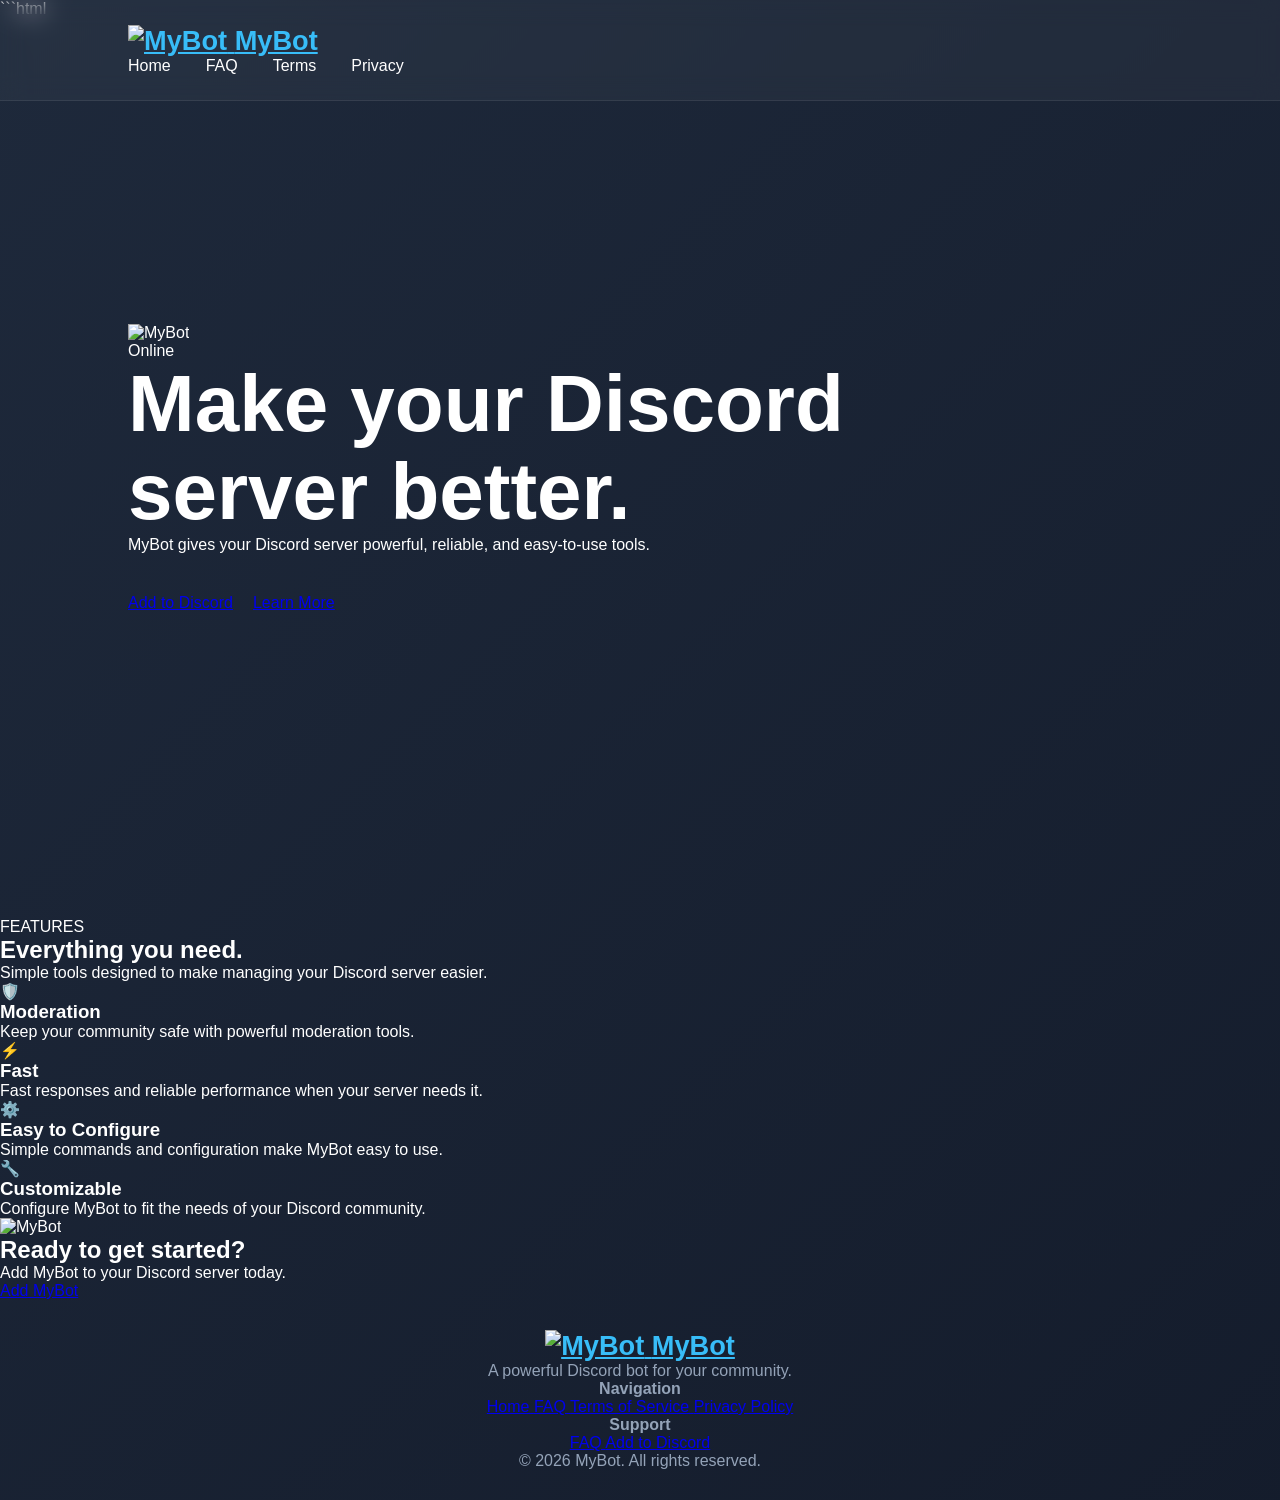
==== commit c042cf01: "Update index.html for improved structure and links" ====
--- a/index.html
+++ b/index.html
@@ -8,8 +8,10 @@
 
   <meta
     name="description"
-    content="MyBot is a powerful Discord bot built to make your server better."
+    content="MyBot — A powerful Discord bot for your server."
   >
+
+  <meta name="theme-color" content="#5865f2">
 
   <title>MyBot — Discord Bot</title>
 
@@ -17,221 +19,337 @@
   <link
     rel="icon"
     type="image/png"
-    href="assets/bot-icon.png"
+    href="/assets/bot-icon.png"
   >
 
-  <link rel="stylesheet" href="style.css">
+  <!-- Stylesheet -->
+  <link
+    rel="stylesheet"
+    href="/style.css"
+  >
 </head>
 
 <body>
 
-  <!-- Navigation -->
+  <!-- ========================= -->
+  <!-- Navigation                -->
+  <!-- ========================= -->
+
   <nav class="navbar">
 
-    <a href="index.html" class="logo">
-      <img
-        src="assets/bot-icon.png"
-        alt="MyBot"
-      >
-      <span>MyBot</span>
-    </a>
-
-    <div class="nav-links">
-      <a href="index.html">Home</a>
-      <a href="faq.html">FAQ</a>
-      <a href="tos.html">Terms</a>
-      <a href="privacy.html">Privacy</a>
+    <div class="nav-container">
+
+      <a href="/" class="logo">
+
+        <img
+          src="/assets/bot-icon.png"
+          alt="MyBot"
+        >
+
+        <span>MyBot</span>
+
+      </a>
+
+
+      <div class="nav-links">
+
+        <a href="/" class="active">
+          Home
+        </a>
+
+        <a href="/faq">
+          FAQ
+        </a>
+
+        <a href="/terms">
+          Terms
+        </a>
+
+        <a href="/privacy">
+          Privacy
+        </a>
+
+      </div>
+
     </div>
 
   </nav>
 
 
-  <!-- Hero -->
+  <!-- ========================= -->
+  <!-- Hero                      -->
+  <!-- ========================= -->
+
   <main>
 
     <section class="hero">
 
-      <img
-        src="assets/bot-icon.png"
-        alt="MyBot Icon"
-        class="bot-icon"
-      >
-
-      <h1>
-        Meet <span>MyBot</span>
-      </h1>
-
-      <p class="hero-description">
-        A powerful and easy-to-use Discord bot designed
-        to make managing your server simpler.
-      </p>
-
-      <div class="hero-buttons">
-
-        <a
-          href="YOUR_DISCORD_INVITE_URL"
-          class="invite-button"
-          target="_blank"
-          rel="noopener noreferrer"
+      <div class="hero-content">
+
+        <img
+          src="/assets/bot-icon.png"
+          alt="MyBot"
+          class="bot-icon"
         >
-          Add to Discord
-        </a>
-
-        <a
-          href="faq.html"
-          class="secondary-button"
-        >
-          Learn More
-        </a>
+
+
+        <div class="status">
+          <span class="status-dot"></span>
+          Online
+        </div>
+
+
+        <h1>
+          Make your Discord server
+          <span>better.</span>
+        </h1>
+
+
+        <p class="hero-description">
+          MyBot gives your Discord server powerful,
+          reliable, and easy-to-use tools.
+        </p>
+
+
+        <div class="hero-buttons">
+
+          <a
+            href="/invite"
+            class="invite-button"
+          >
+            Add to Discord
+          </a>
+
+
+          <a
+            href="/faq"
+            class="secondary-button"
+          >
+            Learn More
+          </a>
+
+        </div>
 
       </div>
 
     </section>
 
 
-    <!-- Features -->
+    <!-- ========================= -->
+    <!-- Features                   -->
+    <!-- ========================= -->
+
     <section class="features">
 
-      <div class="section-heading">
-        <h2>Powerful Features</h2>
+      <div class="section-header">
+
+        <span class="section-label">
+          FEATURES
+        </span>
+
+        <h2>
+          Everything you need.
+        </h2>
 
         <p>
-          Everything you need to improve your Discord server.
+          Simple tools designed to make managing
+          your Discord server easier.
         </p>
+
       </div>
 
 
       <div class="feature-grid">
 
-        <div class="feature-card">
+
+        <article class="feature-card">
 
           <div class="feature-icon">
             🛡️
           </div>
 
-          <h3>Moderation</h3>
+          <h3>
+            Moderation
+          </h3>
 
           <p>
-            Keep your server safe with useful moderation
-            tools and commands.
+            Keep your community safe with powerful
+            moderation tools.
           </p>
 
-        </div>
-
-
-        <div class="feature-card">
+        </article>
+
+
+        <article class="feature-card">
 
           <div class="feature-icon">
             ⚡
           </div>
 
-          <h3>Fast & Reliable</h3>
+          <h3>
+            Fast
+          </h3>
 
           <p>
-            Designed to respond quickly and keep your
-            server running smoothly.
+            Fast responses and reliable performance
+            when your server needs it.
           </p>
 
-        </div>
-
-
-        <div class="feature-card">
+        </article>
+
+
+        <article class="feature-card">
 
           <div class="feature-icon">
             ⚙️
           </div>
 
-          <h3>Easy to Use</h3>
+          <h3>
+            Easy to Configure
+          </h3>
 
           <p>
-            Simple commands and straightforward features
-            make MyBot easy to use.
+            Simple commands and configuration make
+            MyBot easy to use.
           </p>
 
-        </div>
-
-
-        <div class="feature-card">
+        </article>
+
+
+        <article class="feature-card">
 
           <div class="feature-icon">
             🔧
           </div>
 
-          <h3>Customizable</h3>
+          <h3>
+            Customizable
+          </h3>
 
           <p>
-            Configure MyBot to work the way you want
-            on your Discord server.
+            Configure MyBot to fit the needs of
+            your Discord community.
           </p>
 
-        </div>
+        </article>
+
 
       </div>
 
     </section>
 
 
-    <!-- Call to Action -->
+    <!-- ========================= -->
+    <!-- CTA                        -->
+    <!-- ========================= -->
+
     <section class="cta">
 
-      <img
-        src="assets/bot-icon.png"
-        alt="MyBot"
-        class="cta-icon"
-      >
-
-      <h2>Ready to get started?</h2>
-
-      <p>
-        Add MyBot to your Discord server today.
-      </p>
-
-      <a
-        href="YOUR_DISCORD_INVITE_URL"
-        class="invite-button"
-        target="_blank"
-        rel="noopener noreferrer"
-      >
-        Add MyBot
-      </a>
+      <div class="cta-content">
+
+        <img
+          src="/assets/bot-icon.png"
+          alt="MyBot"
+          class="cta-icon"
+        >
+
+
+        <h2>
+          Ready to get started?
+        </h2>
+
+
+        <p>
+          Add MyBot to your Discord server today.
+        </p>
+
+
+        <a
+          href="/invite"
+          class="invite-button"
+        >
+          Add MyBot
+        </a>
+
+      </div>
 
     </section>
 
   </main>
 
 
-  <!-- Footer -->
+  <!-- ========================= -->
+  <!-- Footer                    -->
+  <!-- ========================= -->
+
   <footer class="footer">
 
-    <div class="footer-content">
+    <div class="footer-container">
+
 
       <div class="footer-brand">
 
-        <img
-          src="assets/bot-icon.png"
-          alt="MyBot"
-        >
-
-        <span>MyBot</span>
-
-      </div>
-
-
-      <div class="footer-links">
-
-        <a href="faq.html">
+        <a href="/" class="logo">
+
+          <img
+            src="/assets/bot-icon.png"
+            alt="MyBot"
+          >
+
+          <span>MyBot</span>
+
+        </a>
+
+        <p>
+          A powerful Discord bot for your community.
+        </p>
+
+      </div>
+
+
+      <div class="footer-navigation">
+
+        <h4>
+          Navigation
+        </h4>
+
+        <a href="/">
+          Home
+        </a>
+
+        <a href="/faq">
           FAQ
         </a>
 
-        <a href="tos.html">
+        <a href="/terms">
           Terms of Service
         </a>
 
-        <a href="privacy.html">
+        <a href="/privacy">
           Privacy Policy
         </a>
 
       </div>
+
+
+      <div class="footer-navigation">
+
+        <h4>
+          Support
+        </h4>
+
+        <!-- Replace these with your real links -->
+
+        <a href="/faq">
+          FAQ
+        </a>
+
+        <a href="/invite">
+          Add to Discord
+        </a>
+
+      </div>
+
 
     </div>
 
@@ -246,37 +364,6 @@
 
   </footer>
 
+
 </body>
 </html>
-```
-
-### Your folder should look like this
-
-```text
-mybot-site/
-│
-├── index.html
-├── faq.html
-├── tos.html
-├── privacy.html
-├── style.css
-│
-└── assets/
-    └── bot-icon.png
-```
-
-And change:
-
-```html
-href="YOUR_DISCORD_INVITE_URL"
-```
-
-to your real Discord bot invite URL.
-
-For example:
-
-```html
-href="https://discord.com/oauth2/authorize?client_id=123456789&permissions=8&scope=bot%20applications.commands"
-```
-
-You can then make `style.css` match this design with a **modern dark Discord/Dyno-style appe
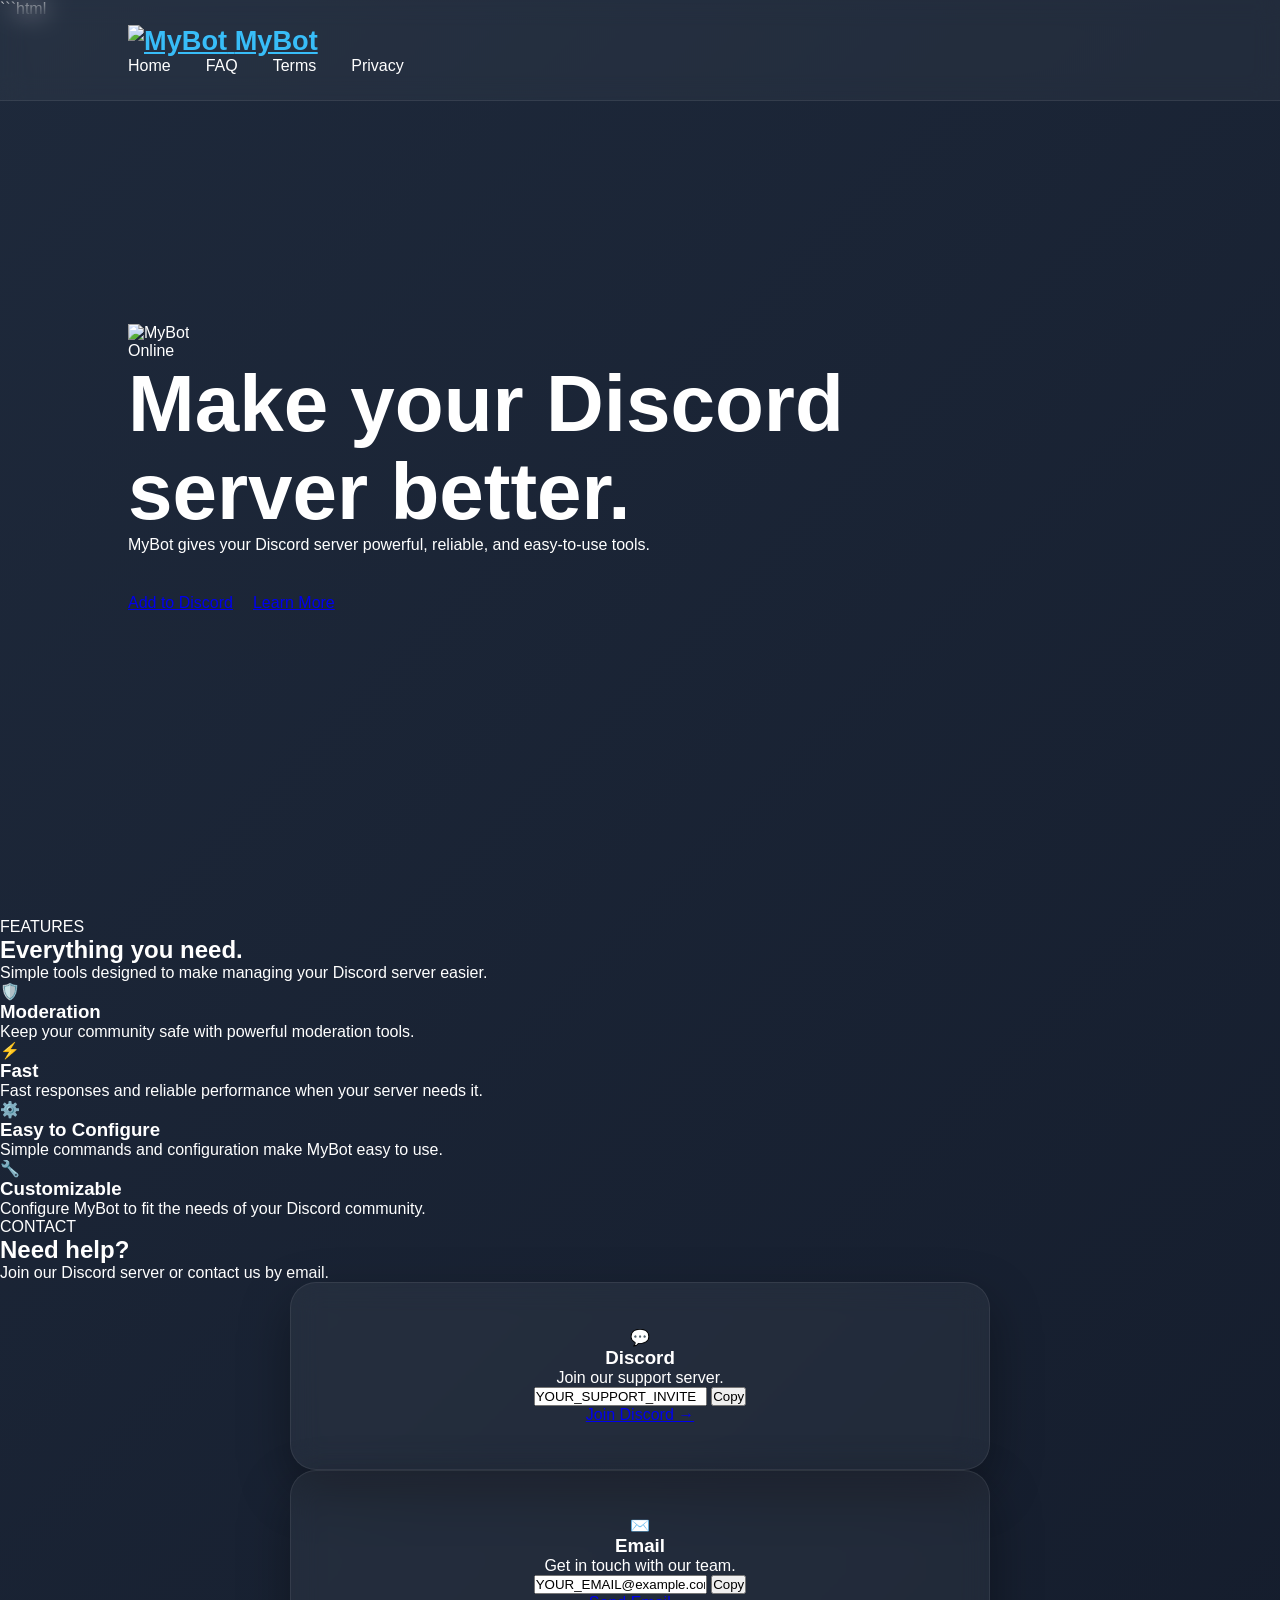
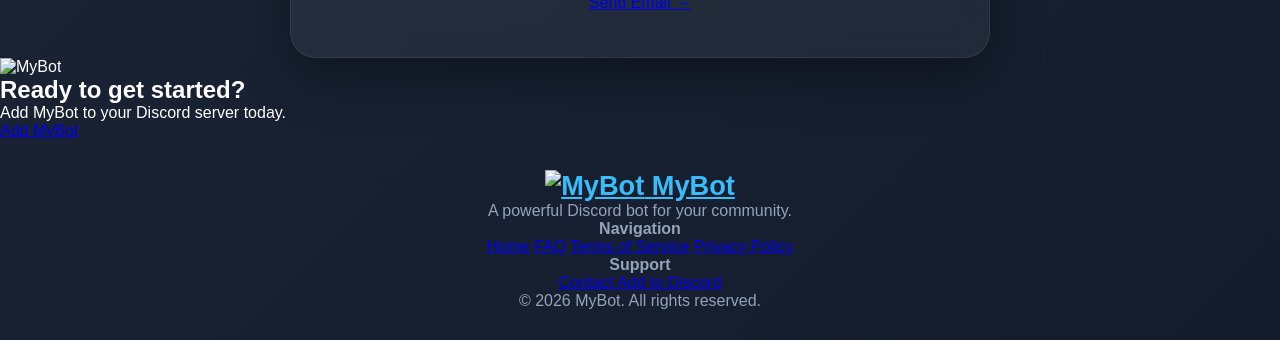
==== commit a36924c0: "Refactor index.html for better structure and clarity Refactor HTML structure and improve navigation " ====
--- a/index.html
+++ b/index.html
@@ -15,14 +15,12 @@
 
   <title>MyBot — Discord Bot</title>
 
-  <!-- Favicon -->
   <link
     rel="icon"
     type="image/png"
     href="/assets/bot-icon.png"
   >
 
-  <!-- Stylesheet -->
   <link
     rel="stylesheet"
     href="/style.css"
@@ -31,44 +29,24 @@
 
 <body>
 
-  <!-- ========================= -->
-  <!-- Navigation                -->
-  <!-- ========================= -->
-
+  <!-- Navigation -->
   <nav class="navbar">
 
     <div class="nav-container">
 
       <a href="/" class="logo">
-
         <img
           src="/assets/bot-icon.png"
           alt="MyBot"
         >
-
         <span>MyBot</span>
-
       </a>
 
-
       <div class="nav-links">
-
-        <a href="/" class="active">
-          Home
-        </a>
-
-        <a href="/faq">
-          FAQ
-        </a>
-
-        <a href="/terms">
-          Terms
-        </a>
-
-        <a href="/privacy">
-          Privacy
-        </a>
-
+        <a href="/" class="active">Home</a>
+        <a href="/faq">FAQ</a>
+        <a href="/terms">Terms</a>
+        <a href="/privacy">Privacy</a>
       </div>
 
     </div>
@@ -76,10 +54,7 @@
   </nav>
 
 
-  <!-- ========================= -->
-  <!-- Hero                      -->
-  <!-- ========================= -->
-
+  <!-- Hero -->
   <main>
 
     <section class="hero">
@@ -92,39 +67,28 @@
           class="bot-icon"
         >
 
-
         <div class="status">
           <span class="status-dot"></span>
           Online
         </div>
 
-
         <h1>
           Make your Discord server
           <span>better.</span>
         </h1>
 
-
         <p class="hero-description">
           MyBot gives your Discord server powerful,
           reliable, and easy-to-use tools.
         </p>
 
-
         <div class="hero-buttons">
 
-          <a
-            href="/invite"
-            class="invite-button"
-          >
+          <a href="/invite" class="invite-button">
             Add to Discord
           </a>
 
-
-          <a
-            href="/faq"
-            class="secondary-button"
-          >
+          <a href="/faq" class="secondary-button">
             Learn More
           </a>
 
@@ -135,10 +99,7 @@
     </section>
 
 
-    <!-- ========================= -->
-    <!-- Features                   -->
-    <!-- ========================= -->
-
+    <!-- Features -->
     <section class="features">
 
       <div class="section-header">
@@ -161,88 +122,183 @@
 
       <div class="feature-grid">
 
-
         <article class="feature-card">
-
-          <div class="feature-icon">
-            🛡️
-          </div>
-
-          <h3>
-            Moderation
-          </h3>
+          <div class="feature-icon">🛡️</div>
+
+          <h3>Moderation</h3>
 
           <p>
             Keep your community safe with powerful
             moderation tools.
           </p>
-
         </article>
 
 
         <article class="feature-card">
-
-          <div class="feature-icon">
-            ⚡
-          </div>
-
-          <h3>
-            Fast
-          </h3>
+          <div class="feature-icon">⚡</div>
+
+          <h3>Fast</h3>
 
           <p>
             Fast responses and reliable performance
             when your server needs it.
           </p>
-
         </article>
 
 
         <article class="feature-card">
-
-          <div class="feature-icon">
-            ⚙️
-          </div>
-
-          <h3>
-            Easy to Configure
-          </h3>
+          <div class="feature-icon">⚙️</div>
+
+          <h3>Easy to Configure</h3>
 
           <p>
             Simple commands and configuration make
             MyBot easy to use.
           </p>
-
         </article>
 
 
         <article class="feature-card">
-
-          <div class="feature-icon">
-            🔧
-          </div>
-
-          <h3>
-            Customizable
-          </h3>
+          <div class="feature-icon">🔧</div>
+
+          <h3>Customizable</h3>
 
           <p>
             Configure MyBot to fit the needs of
             your Discord community.
           </p>
-
         </article>
 
-
       </div>
 
     </section>
 
 
-    <!-- ========================= -->
-    <!-- CTA                        -->
-    <!-- ========================= -->
-
+    <!-- Contact -->
+    <section class="contact">
+
+      <div class="section-header">
+
+        <span class="section-label">
+          CONTACT
+        </span>
+
+        <h2>
+          Need help?
+        </h2>
+
+        <p>
+          Join our Discord server or contact us by email.
+        </p>
+
+      </div>
+
+
+      <div class="contact-grid">
+
+
+        <!-- Discord -->
+        <div class="contact-card">
+
+          <div class="contact-icon">
+            💬
+          </div>
+
+          <div class="contact-info">
+
+            <h3>
+              Discord
+            </h3>
+
+            <p>
+              Join our support server.
+            </p>
+
+            <div class="copy-row">
+
+              <input
+                type="text"
+                value="YOUR_SUPPORT_INVITE"
+                id="discordInvite"
+                readonly
+              >
+
+              <button
+                type="button"
+                onclick="copyText('discordInvite', this)"
+              >
+                Copy
+              </button>
+
+            </div>
+
+            <a
+              href="YOUR_SUPPORT_INVITE"
+              target="_blank"
+              rel="noopener noreferrer"
+              class="contact-link"
+            >
+              Join Discord →
+            </a>
+
+          </div>
+
+        </div>
+
+
+        <!-- Email -->
+        <div class="contact-card">
+
+          <div class="contact-icon">
+            ✉️
+          </div>
+
+          <div class="contact-info">
+
+            <h3>
+              Email
+            </h3>
+
+            <p>
+              Get in touch with our team.
+            </p>
+
+            <div class="copy-row">
+
+              <input
+                type="text"
+                value="YOUR_EMAIL@example.com"
+                id="emailAddress"
+                readonly
+              >
+
+              <button
+                type="button"
+                onclick="copyText('emailAddress', this)"
+              >
+                Copy
+              </button>
+
+            </div>
+
+            <a
+              href="mailto:YOUR_EMAIL@example.com"
+              class="contact-link"
+            >
+              Send Email →
+            </a>
+
+          </div>
+
+        </div>
+
+
+      </div>
+
+    </section>
+
+
+    <!-- CTA -->
     <section class="cta">
 
       <div class="cta-content">
@@ -253,21 +309,15 @@
           class="cta-icon"
         >
 
-
         <h2>
           Ready to get started?
         </h2>
 
-
         <p>
           Add MyBot to your Discord server today.
         </p>
 
-
-        <a
-          href="/invite"
-          class="invite-button"
-        >
+        <a href="/invite" class="invite-button">
           Add MyBot
         </a>
 
@@ -278,14 +328,10 @@
   </main>
 
 
-  <!-- ========================= -->
-  <!-- Footer                    -->
-  <!-- ========================= -->
-
+  <!-- Footer -->
   <footer class="footer">
 
     <div class="footer-container">
-
 
       <div class="footer-brand">
 
@@ -313,21 +359,10 @@
           Navigation
         </h4>
 
-        <a href="/">
-          Home
-        </a>
-
-        <a href="/faq">
-          FAQ
-        </a>
-
-        <a href="/terms">
-          Terms of Service
-        </a>
-
-        <a href="/privacy">
-          Privacy Policy
-        </a>
+        <a href="/">Home</a>
+        <a href="/faq">FAQ</a>
+        <a href="/terms">Terms of Service</a>
+        <a href="/privacy">Privacy Policy</a>
 
       </div>
 
@@ -338,10 +373,8 @@
           Support
         </h4>
 
-        <!-- Replace these with your real links -->
-
-        <a href="/faq">
-          FAQ
+        <a href="#contact">
+          Contact
         </a>
 
         <a href="/invite">
@@ -350,7 +383,6 @@
 
       </div>
 
-
     </div>
 
 
@@ -365,5 +397,44 @@
   </footer>
 
 
+  <!-- Copy functionality -->
+  <script>
+
+    async function copyText(inputId, button) {
+
+      const input = document.getElementById(inputId);
+
+      try {
+
+        await navigator.clipboard.writeText(input.value);
+
+        const originalText = button.textContent;
+
+        button.textContent = "Copied!";
+
+        setTimeout(() => {
+          button.textContent = originalText;
+        }, 1500);
+
+      } catch (error) {
+
+        input.select();
+        document.execCommand("copy");
+
+        button.textContent = "Copied!";
+
+        setTimeout(() => {
+          button.textContent = "Copy";
+        }, 1500);
+
+      }
+
+    }
+
+  </script>
+
 </body>
 </html>
+
+<section class="contact" id="contact">
+
